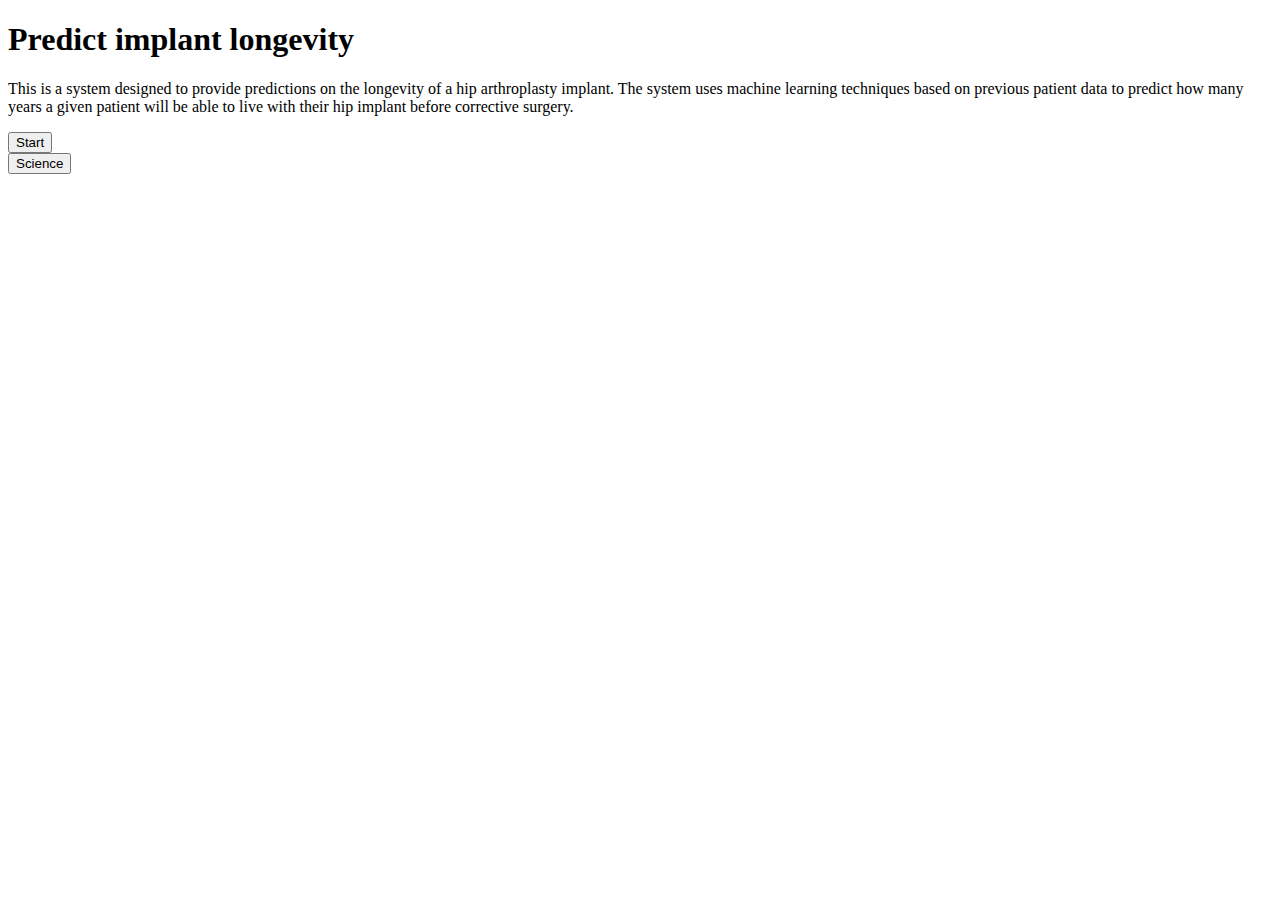
==== root/webinterface/templates/index.html @ 651dd6fb "Form validation now user friendly (to a degree), still needs prettying up. Results are shown, but fo" ====
<!DOCTYPE html>
<html lang="en">
    <head>
        <meta charset="UTF-8">
        <title>Mastern</title>
        <link rel="stylesheet" type="text/css" href="{{ url_for('static', filename='main.css') }}">
        <link href='https://fonts.googleapis.com/css?family=Roboto:300' rel='stylesheet' type='text/css'>
        <link href='https://fonts.googleapis.com/css?family=Roboto+Condensed' rel='stylesheet' type='text/css'>
        <link rel="icon" href="../static/img/arthroplasty.png">
        <script src="https://ajax.googleapis.com/ajax/libs/jquery/3.3.1/jquery.min.js"></script>
        <script type="text/javascript" src="//cdnjs.cloudflare.com/ajax/libs/socket.io/1.3.6/socket.io.min.js"></script>
        <script src="../static/script/display.js"></script>
    </head>
    <body>
        <div id="gridwrapper">
            <div id='menu'>
                <section id="title">
                    <h1>Predict implant longevity</h1>
                    <p>This is a system designed to provide predictions on the longevity of a hip arthroplasty implant.
                        The system uses machine learning techniques based on previous patient data to predict how many
                        years a given patient will be able to live with their hip implant before corrective surgery.</p>
                </section>

                <div id="status">You need to enable JavaScript.</div>

                <button type="button" id="start" class="button"> Start </button>
            </div>

            <section id="centercontent">
                <section id="data">
                    <h1 id="resultheader"></h1>

                    <button id="r2button"> R2 score </button>
                    <div id="r2info"> You shouldn't be able to see this. </div>

                    <section class="input">
                        <button id="featurebtn" class="button optional"> ( Optional ) <br/> Select dataset features </button>
                        <button id="addtarget" class="button"> Get started </button>
                        <button id="dt" class="button"> Run prediction </button>
                    </section>
                    <img src="../static/img/load.gif" id="loadinggif" title="Loading"/>

                    <table id="results_table"></table>
                    <p id="savestatus"></p>
                    <p id="resultcontext"></p>

                    <section id="patientInfoForm">
                        <form action="/updatetarget">
                                <div>
                                    <label for="case"> Has the implant been removed? </label>
                                    <select id="case" name="target" class="patInfo">
                                        <option value="0"> No - still there </option>
                                        <option value="1"> Yes - removed </option>
                                    </select>
                                </div>

                                <div class="hidden">
                                    <label for="cuploose"> Was the cup loose?<br/>(if it was removed) </label>
                                    <select id="cuploose" name="target" class="patInfo">
                                        <option value="0"> No </option>
                                        <option value="1"> Yes </option>
                                    </select>
                                </div>

                                <div class="hidden">
                                <label for="stemloose"> Was the stem loose?<br/>(if it was removed) </label>
                                    <select id="stemloose" name="target" class="patInfo">
                                        <option value="0"> No </option>
                                        <option value="1"> Yes </option>
                                    </select>
                                </div>

                                <div>
                                    <label for="yearsinvivo"> How many years has the implant lasted, or how long did it last
                                        before removal? </label>
                                    <input id="yearsinvivo" type="number" step="0.01" name="target" class="patInfo">
                                </div>

                                <div>
                                    <label for="cr"> Cr </label>
                                    <input id="cr" type="number" step="0.01" name="target" class="patInfo">
                                </div>

                                <div>
                                    <label for="co"> Co </label>
                                    <input id="co" type="number" step="0.01" name="target" class="patInfo">
                                </div>

                                <div>
                                    <label for="zr"> Zr </label>
                                    <input id="zr" type="number" step="0.01" name="target" class="patInfo">
                                </div>

                                <div>
                                    <label for="ni"> Ni </label>
                                    <input id="ni" type="number" step="0.01" name="target" class="patInfo">
                                </div>

                                <div>
                                    <label for="mb"> Mb </label>
                                    <input id="mb" type="number" step="0.01" name="target" class="patInfo">
                                </div>

                                <div>
                                    <label for="linwear"> Linear wear </label>
                                    <input id="linwear" type="number" step="0.01" name="target" class="patInfo">
                                </div>

                                <div>
                                    <label for="linwearrate"> Linear wear rate </label>
                                    <input id="linwearrate" type="number" step="0.01" name="target" class="patInfo">
                                </div>

                                <div>
                                    <label for="volwear"> Volume wear </label>
                                    <input id="volwear" type="number" step="0.01" name="target" class="patInfo">
                                </div>

                                <div>
                                    <label for="volwearrate"> Volume wear rate </label>
                                    <input id="volwearrate" type="number" step="0.01" name="target" class="patInfo">
                                </div>

                                <div>
                                    <label for="inc"> Inclination </label>
                                    <input id="inc" type="number" step="0.01" name="target" class="patInfo">
                                </div>

                                <div>
                                    <label for="ant"> Ant </label>
                                    <input id="ant" type="number" step="0.01" name="target" class="patInfo">
                                </div>

                                <div>
                                    <label for="cupx"> Cup X </label>
                                    <input id="cupx" type="number" step="0.01" name="target" class="patInfo">
                                </div>

                                <div>
                                    <label for="cupy"> Cup Y </label>
                                    <input id="cupy" type="number" step="0.01" name="target" class="patInfo">
                                </div>

                            <div>
                                <label for="sex"> Sex / Gender </label>
                                <select id="sex" name="target" class="patInfo">
                                    <option value="0"> Undefined </option>
                                    <option value="1"> Male </option>
                                    <option value="2"> Female </option>
                                </select>
                            </div>
                        </form>
                        <div>
                            <button type="button" id="saveTarget" class="button"> Save patient information </button>
                        </div>
                    </section>

                    <section>
                        <ul id="features" class="feature"></ul>
                        <button type="button" id="saveFeatures" class="button feature"> Save </button>
                    </section>

                    <section id="graphFiller">
                        <h1>Graphs</h1>
                        <div id="graphs"></div>
                    </section>
                </section>
            </section>

            <form action="/science">
                <button id="scienceToggle" name="science">Science</button>
            </form>
        </div>
    </body>
</html>
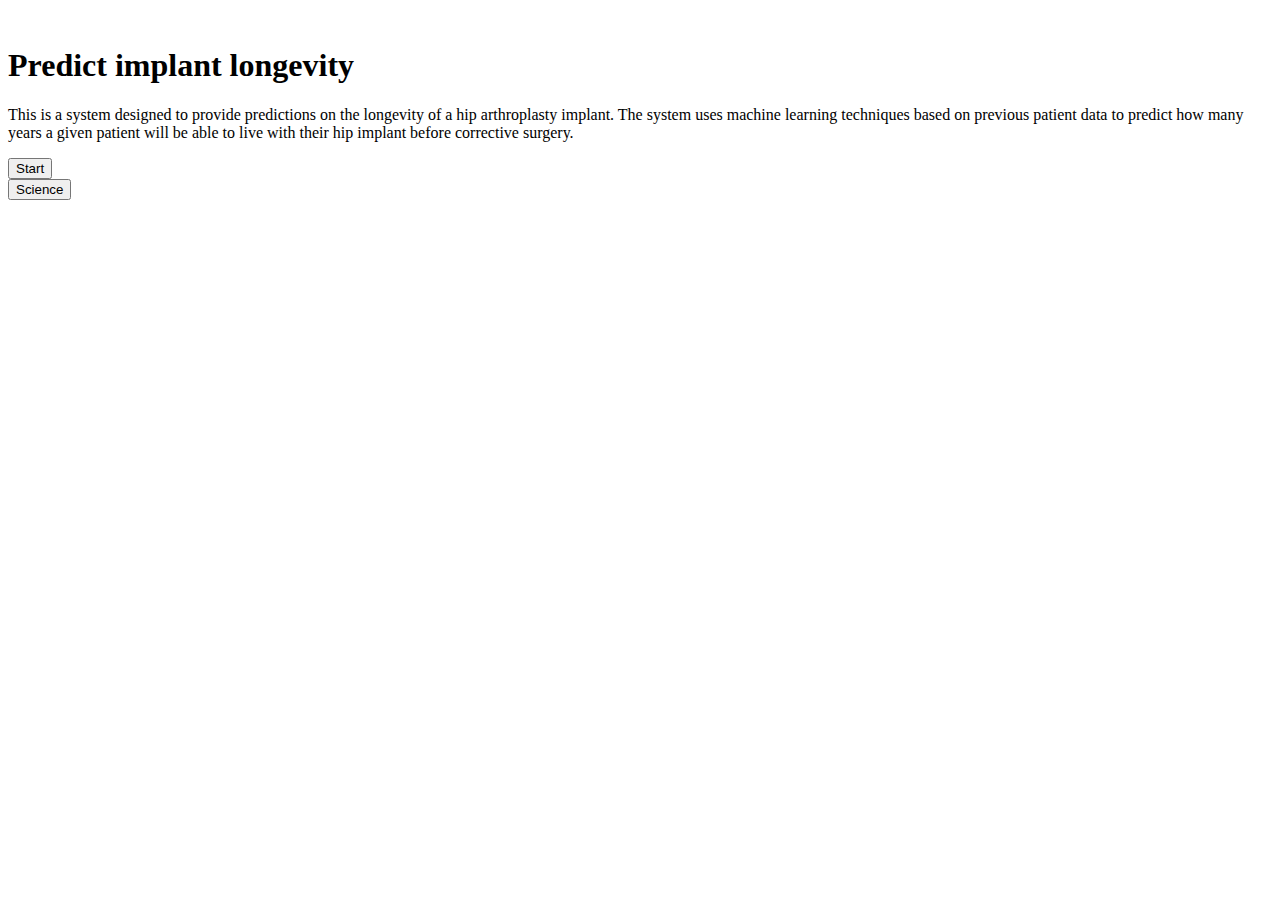
==== commit b4f805df: "fixed merge conflict, started work on help section, cleaned up jquery" ====
--- a/root/webinterface/templates/index.html
+++ b/root/webinterface/templates/index.html
@@ -13,6 +13,10 @@
     </head>
     <body>
         <div id="gridwrapper">
+            <section id="help">
+                <img id="helpButton" src="">
+                <img id="helpOverlayImage" src="">
+            </section>
             <div id='menu'>
                 <section id="title">
                     <h1>Predict implant longevity</h1>
@@ -24,13 +28,30 @@
                 <div id="status">You need to enable JavaScript.</div>
 
                 <button type="button" id="start" class="button"> Start </button>
+                <!--
+                <section id="progressbar" class="hideContent">
+                        <ul>
+                            <li>Start</li>
+                            <li>Enter patient information</li>
+                            <li>Results</li>
+                        </ul>
+                </section>
+                -->
             </div>
 
-            <section id="centercontent">
-                <section id="data">
+            <section id="centercontent" class="hideContent">
+                <section id="data" class="hideContent">
+                    <div id="back">
+                        <img id="backimg" src="../static/img/back.png">
+                        Back
+                    </div>
+                    <div id="cancel">
+                        Restart
+                        <img id="cancelimg" src="../static/img/x.png">
+                    </div>
                     <h1 id="resultheader"></h1>
 
-                    <button id="r2button"> R2 score </button>
+                    <button id="r2button" class="hideContent"> R2 score </button>
                     <div id="r2info"> You shouldn't be able to see this. </div>
 
                     <section class="input">
@@ -40,11 +61,11 @@
                     </section>
                     <img src="../static/img/load.gif" id="loadinggif" title="Loading"/>
 
-                    <table id="results_table"></table>
+                    <table id="results_table" class="hideContent"></table>
                     <p id="savestatus"></p>
                     <p id="resultcontext"></p>
 
-                    <section id="patientInfoForm">
+                    <section id="patientInfoForm" class="hideContent">
                         <form action="/updatetarget">
                                 <div>
                                     <label for="case"> Has the implant been removed? </label>
@@ -155,12 +176,12 @@
                         </div>
                     </section>
 
-                    <section>
+                    <section class="hideContent">
                         <ul id="features" class="feature"></ul>
                         <button type="button" id="saveFeatures" class="button feature"> Save </button>
                     </section>
 
-                    <section id="graphFiller">
+                    <section id="graphFiller" class="hideContent">
                         <h1>Graphs</h1>
                         <div id="graphs"></div>
                     </section>
@@ -168,7 +189,7 @@
             </section>
 
             <form action="/science">
-                <button id="scienceToggle" name="science">Science</button>
+                <button id="scienceToggle" class="button guitoggle">Science</button>
             </form>
         </div>
     </body>
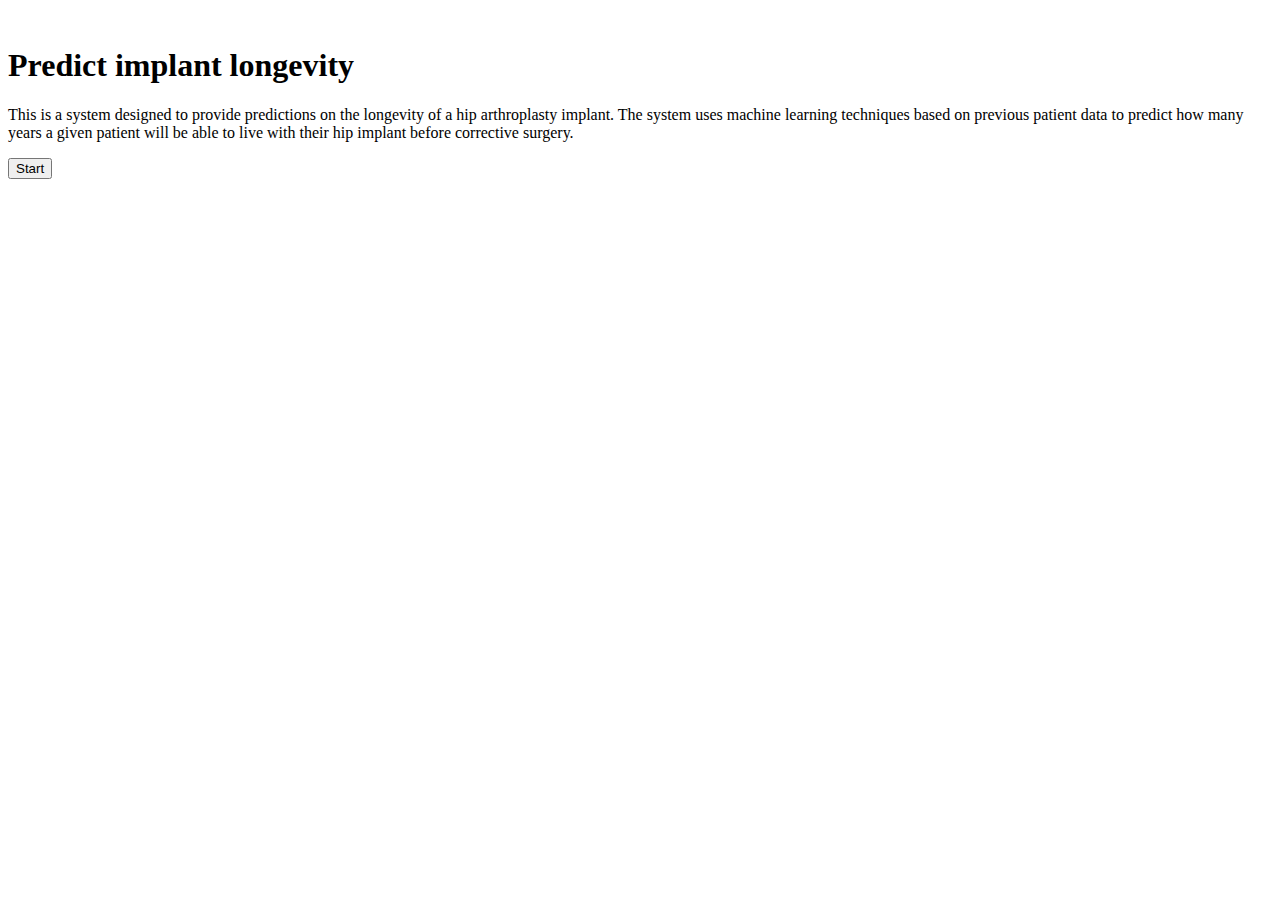
==== commit 2cdb09e6: "restructured JS to workflow. Need to restructure JS file entirely to allow back button functionality" ====
--- a/root/webinterface/templates/index.html
+++ b/root/webinterface/templates/index.html
@@ -28,15 +28,10 @@
                 <div id="status">You need to enable JavaScript.</div>
 
                 <button type="button" id="start" class="button"> Start </button>
-                <!--
-                <section id="progressbar" class="hideContent">
-                        <ul>
-                            <li>Start</li>
-                            <li>Enter patient information</li>
-                            <li>Results</li>
-                        </ul>
-                </section>
-                -->
+
+                <div id="progressBar">
+                    <div id="actualProgress"></div>
+                </div>
             </div>
 
             <section id="centercontent" class="hideContent">
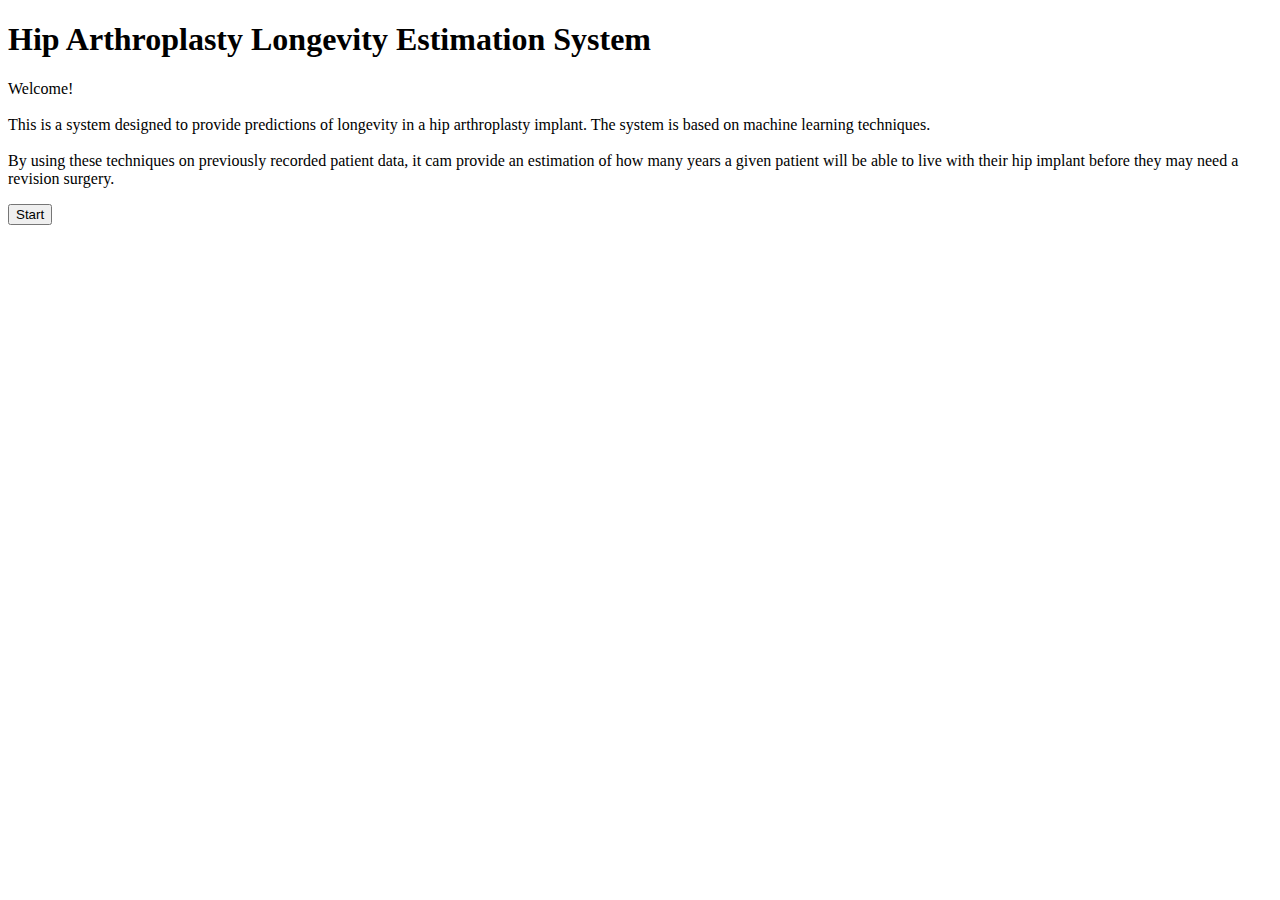
==== commit 2a6cfe66: "given up on data preprocessing with minmaxscaler as it seems to gradually worsen results for each ru" ====
--- a/root/webinterface/templates/index.html
+++ b/root/webinterface/templates/index.html
@@ -2,7 +2,7 @@
 <html lang="en">
     <head>
         <meta charset="UTF-8">
-        <title>Mastern</title>
+        <title>H A L E S</title>
         <link rel="stylesheet" type="text/css" href="{{ url_for('static', filename='main.css') }}">
         <link href='https://fonts.googleapis.com/css?family=Roboto:300' rel='stylesheet' type='text/css'>
         <link href='https://fonts.googleapis.com/css?family=Roboto+Condensed' rel='stylesheet' type='text/css'>
@@ -12,17 +12,16 @@
         <script src="../static/script/display.js"></script>
     </head>
     <body>
-        <div id="gridwrapper">
-            <section id="help">
-                <img id="helpButton" src="">
-                <img id="helpOverlayImage" src="">
-            </section>
-            <div id='menu'>
+        <section id="gridwrapper">
+            <section id='menu'>
+                <div id="menuHelp"  class="help">
+
+                </div>
                 <section id="title">
-                    <h1>Predict implant longevity</h1>
-                    <p>This is a system designed to provide predictions on the longevity of a hip arthroplasty implant.
-                        The system uses machine learning techniques based on previous patient data to predict how many
-                        years a given patient will be able to live with their hip implant before corrective surgery.</p>
+                    <h1>Hip Arthroplasty Longevity Estimation System</h1>
+                    <p>Welcome!<br><br>This is a system designed to provide predictions of longevity in a hip arthroplasty implant.
+                        The system is based on machine learning techniques.<br><br>By using these techniques on previously recorded patient data, it cam provide an estimation of how many
+                        years a given patient will be able to live with their hip implant before they may need a revision surgery.</p>
                 </section>
 
                 <div id="status">You need to enable JavaScript.</div>
@@ -32,35 +31,46 @@
                 <div id="progressBar">
                     <div id="actualProgress"></div>
                 </div>
-            </div>
-
-            <section id="centercontent" class="hideContent">
+            </section>
+
+            <section id="centercontent">
                 <section id="data" class="hideContent">
-                    <div id="back">
-                        <img id="backimg" src="../static/img/back.png">
-                        Back
-                    </div>
-                    <div id="cancel">
-                        Restart
-                        <img id="cancelimg" src="../static/img/x.png">
-                    </div>
+                    <section id="centerNav">
+                        <div id="navigationHelp" class="help">
+                            <p>The buttons on the top left and top right of the center panel are the navigation buttons.
+                                The left button takes you to the previous page (or step, if you will). The Right button
+                                takes you all the way back to the start, regardless of where you are in the process.</p>
+                        </div>
+                        <div id="back" class="navigation">
+                            <img id="backimg" src="../static/img/back.png">
+                            Back
+                        </div>
+                        <div id="cancel" class="navigation">
+                            Restart
+                            <img id="cancelimg" src="../static/img/x.png">
+                        </div>
+                    </section>
                     <h1 id="resultheader"></h1>
 
-                    <button id="r2button" class="hideContent"> R2 score </button>
-                    <div id="r2info"> You shouldn't be able to see this. </div>
-
                     <section class="input">
+                        <div id="nextStepHelp"  class="help">
+                            <p></p>
+                        </div>
                         <button id="featurebtn" class="button optional"> ( Optional ) <br/> Select dataset features </button>
-                        <button id="addtarget" class="button"> Get started </button>
                         <button id="dt" class="button"> Run prediction </button>
                     </section>
+
                     <img src="../static/img/load.gif" id="loadinggif" title="Loading"/>
 
                     <table id="results_table" class="hideContent"></table>
-                    <p id="savestatus"></p>
-                    <p id="resultcontext"></p>
 
                     <section id="patientInfoForm" class="hideContent">
+                        <div id="infoFormHelp"  class="help">
+                            <p>This is the patient information form. The labels on the left hand side of the list detail
+                            what information is required, while the boxes on the right hand side are input fields. Click
+                            an input field to enter the information required - either you choose between two or more
+                            options in a small menu, or else you type in your information as a number.</p>
+                        </div>
                         <form action="/updatetarget">
                                 <div>
                                     <label for="case"> Has the implant been removed? </label>
@@ -71,7 +81,7 @@
                                 </div>
 
                                 <div class="hidden">
-                                    <label for="cuploose"> Was the cup loose?<br/>(if it was removed) </label>
+                                    <label for="cuploose"> Was the cup loose? (if it was removed) </label>
                                     <select id="cuploose" name="target" class="patInfo">
                                         <option value="0"> No </option>
                                         <option value="1"> Yes </option>
@@ -79,7 +89,7 @@
                                 </div>
 
                                 <div class="hidden">
-                                <label for="stemloose"> Was the stem loose?<br/>(if it was removed) </label>
+                                <label for="stemloose"> Was the stem loose? (if it was removed) </label>
                                     <select id="stemloose" name="target" class="patInfo">
                                         <option value="0"> No </option>
                                         <option value="1"> Yes </option>
@@ -128,22 +138,12 @@
                                 </div>
 
                                 <div>
-                                    <label for="volwear"> Volume wear </label>
-                                    <input id="volwear" type="number" step="0.01" name="target" class="patInfo">
-                                </div>
-
-                                <div>
-                                    <label for="volwearrate"> Volume wear rate </label>
-                                    <input id="volwearrate" type="number" step="0.01" name="target" class="patInfo">
-                                </div>
-
-                                <div>
                                     <label for="inc"> Inclination </label>
                                     <input id="inc" type="number" step="0.01" name="target" class="patInfo">
                                 </div>
 
                                 <div>
-                                    <label for="ant"> Ant </label>
+                                    <label for="ant"> Antiversion </label>
                                     <input id="ant" type="number" step="0.01" name="target" class="patInfo">
                                 </div>
 
@@ -171,21 +171,43 @@
                         </div>
                     </section>
 
-                    <section class="hideContent">
+                    <section id="featureWrapper" class="feature hideContent">
+                        <div id="featureHelp"  class="help">
+
+                        </div>
                         <ul id="features" class="feature"></ul>
                         <button type="button" id="saveFeatures" class="button feature"> Save </button>
                     </section>
 
                     <section id="graphFiller" class="hideContent">
-                        <h1>Graphs</h1>
+                        <div id="graphHelp"  class="help">
+
+                        </div>
+                        <button id="graphsbutton" class="button"> More information </button>
+                        <button id="r2button" class="hideContent"> R<sup>2</sup> score </button>
+                        <div id="r2info"> You shouldn't be able to see this. </div>
+                        <div id="statsFiller"></div>
                         <div id="graphs"></div>
                     </section>
+                </section>
+
+                <section id="patInfoDisplay">
+                    <div id="patInfoDisplayButton">
+                        <p>Your patient info</p>
+                    </div>
+                    <div id="patInfoSheet">
+                        <p>Information on the current patient</p>
+                    </div>
                 </section>
             </section>
 
             <form action="/science">
                 <button id="scienceToggle" class="button guitoggle">Science</button>
             </form>
-        </div>
+
+            <section id="help">
+                <img id="helpButton" src="">
+            </section>
+        </section>
     </body>
 </html>